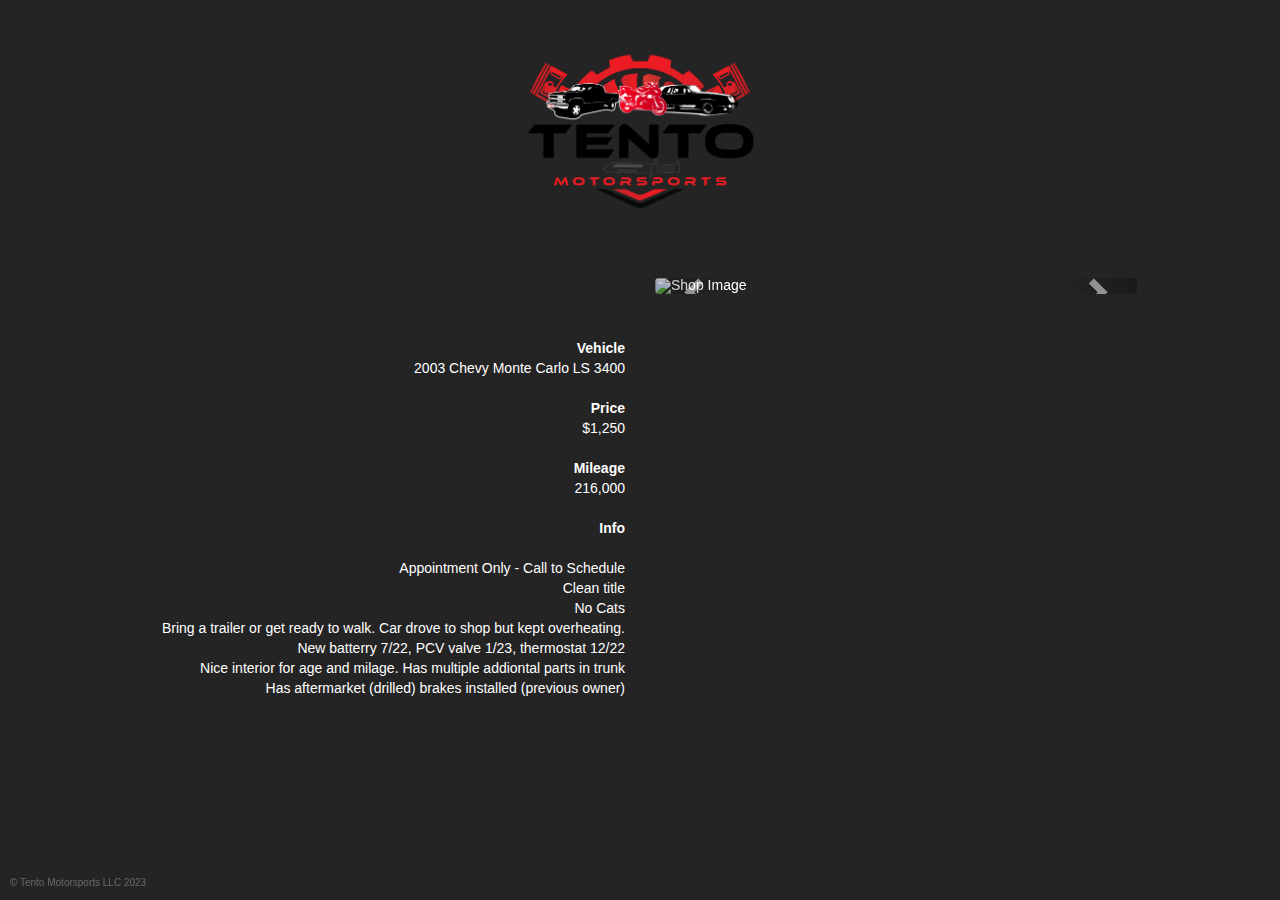
==== carsforsale.html @ daf6605c "Update carsforsale.html" ====
<!DOCTYPE html>
<!--[if lt IE 7]>      <html class="no-js lt-ie9 lt-ie8 lt-ie7"> <![endif]-->
<!--[if IE 7]>         <html class="no-js lt-ie9 lt-ie8"> <![endif]-->
<!--[if IE 8]>         <html class="no-js lt-ie9"> <![endif]-->
<!--[if gt IE 8]>      <html class="no-js"> <!--<![endif]-->
<html>
    <head>
        <meta charset="utf-8">
        <meta http-equiv="X-UA-Compatible" content="IE=edge">
        <title>Tento Motorsports</title>
        <meta name="description" content="">
        <meta name="viewport" content="width=device-width, initial-scale=1">
        
        <link rel="stylesheet" href="https://cdn.jsdelivr.net/npm/bootstrap@3.3.7/dist/css/bootstrap.min.css" integrity="sha384-BVYiiSIFeK1dGmJRAkycuHAHRg32OmUcww7on3RYdg4Va+PmSTsz/K68vbdEjh4u" crossorigin="anonymous">
        <link rel="stylesheet" href="css/main.css">
        <link rel="stylesheet" href="css/mobile.css">
    </head>
    <body>
        <div id="logo"><img alt='logo' src="img/logo.png"></div>
        <div class="spacer"></div>
        <div id='banner' class="container">
            <br>
            <br>
            <br>
            <strong>Vehicle</strong><br>
            2003 Chevy Monte Carlo LS 3400<br>
            <br>
            <strong>Price</strong><br>
            $1,250<br>
            <br>
            <strong>Mileage</strong><br>
            216,000<br>
            <br>
            <strong>Info</strong><br>
            <br>
            Appointment Only - Call to Schedule
            <br>
            Clean title 
            <br>
            No Cats
            <br>
            Bring a trailer or get ready to walk. Car drove to shop but kept overheating.
            <br>
            New batterry 7/22, PCV valve 1/23, thermostat 12/22
            <br>
            Nice interior for age and milage. Has multiple addiontal parts in trunk 
            <br>
            Has aftermarket (drilled) brakes installed (previous owner)
            <br>
           <br>
        </div>
        
        <div class="container">
            <div id="carousel" class="carousel slide" data-ride="carousel">
                <!-- Indicators -->
                <ol class="carousel-indicators">
                    <li data-target="#carousel" data-slide-to="0" class="active"></li>
                    <li data-target="#carousel" data-slide-to="1"></li>
                    <li data-target="#carousel" data-slide-to="2"></li>
                </ol>
            
                <!-- Wrapper for slides -->
                <div class="carousel-inner">
                    <div class="item active">
                        <img src="img/monte1.jpeg" alt="Shop Image" style="width:100%;">
                    </div>
            
                    <div class="item">
                        <img src="img/monte 2.jpeg" alt="Shop Image" style="width:100%;">
                    </div>
                
                    <div class="item">
                        <img src="img/monte 3.jpeg" alt="Shop Image" style="width:100%;">
                    </div>
                </div>
            
                <!-- Left and right controls -->
                <a class="left carousel-control" href="#carousel" data-slide="prev">
                    <span class="glyphicon glyphicon-chevron-left"></span>
                    <span class="sr-only">Previous</span>
                </a>
                <a class="right carousel-control" href="#carousel" data-slide="next">
                    <span class="glyphicon glyphicon-chevron-right"></span>
                    <span class="sr-only">Next</span>
                </a>
            </div>
        </div>
        <div class="spacer"></div>
        <div id="footer">© Tento Motorsports LLC 2023</div>
        
        <script src="https://ajax.googleapis.com/ajax/libs/jquery/1.12.4/jquery.min.js"></script>
        <script src="https://cdn.jsdelivr.net/npm/bootstrap@3.3.7/dist/js/bootstrap.min.js" integrity="sha384-Tc5IQib027qvyjSMfHjOMaLkfuWVxZxUPnCJA7l2mCWNIpG9mGCD8wGNIcPD7Txa" crossorigin="anonymous"></script>
        <script src="js/main.js" async defer></script>
    </body>
</html>
---- css/main.css ----
html{
    margin: 0 auto;
    top: 0px;
    left: 0px;
    padding: 0px;
    width: 100vw;
    height: 100vh;
    overflow-x:hidden;
}
body{
    margin: 0 auto;
    padding: 0px;
    width: 100vw;
    height: 100vh;
    background-color: rgb(36, 36, 36);
    padding-top:10%;
    
}
.container{
    float: left;
    width: 40%;
    color: white;
    margin-top:150px;
}
.spacer{
    float: left;
    width: 10%;
    height: 100%;
}
#banner{
    text-align: right;
}
#footer{
    position:fixed;
    bottom: 10px;
    left: 10px;
    color: rgba(255,255,255,0.3);
    font-size: 10px;
}
#logo{
    margin: 0 auto;
    position:absolute;
    text-align: center;
    width: 100%;
    top: 3%;
    color: white;
    font-size: 24px;

}
#logo img{
    width: 20%;
    min-width: 200px;
}
#carousel{
    border-radius:4px;
    overflow: hidden;
}
---- css/mobile.css ----
@media only screen and (max-width: 768px) {
    .container{
        width: 80%;
    }
}
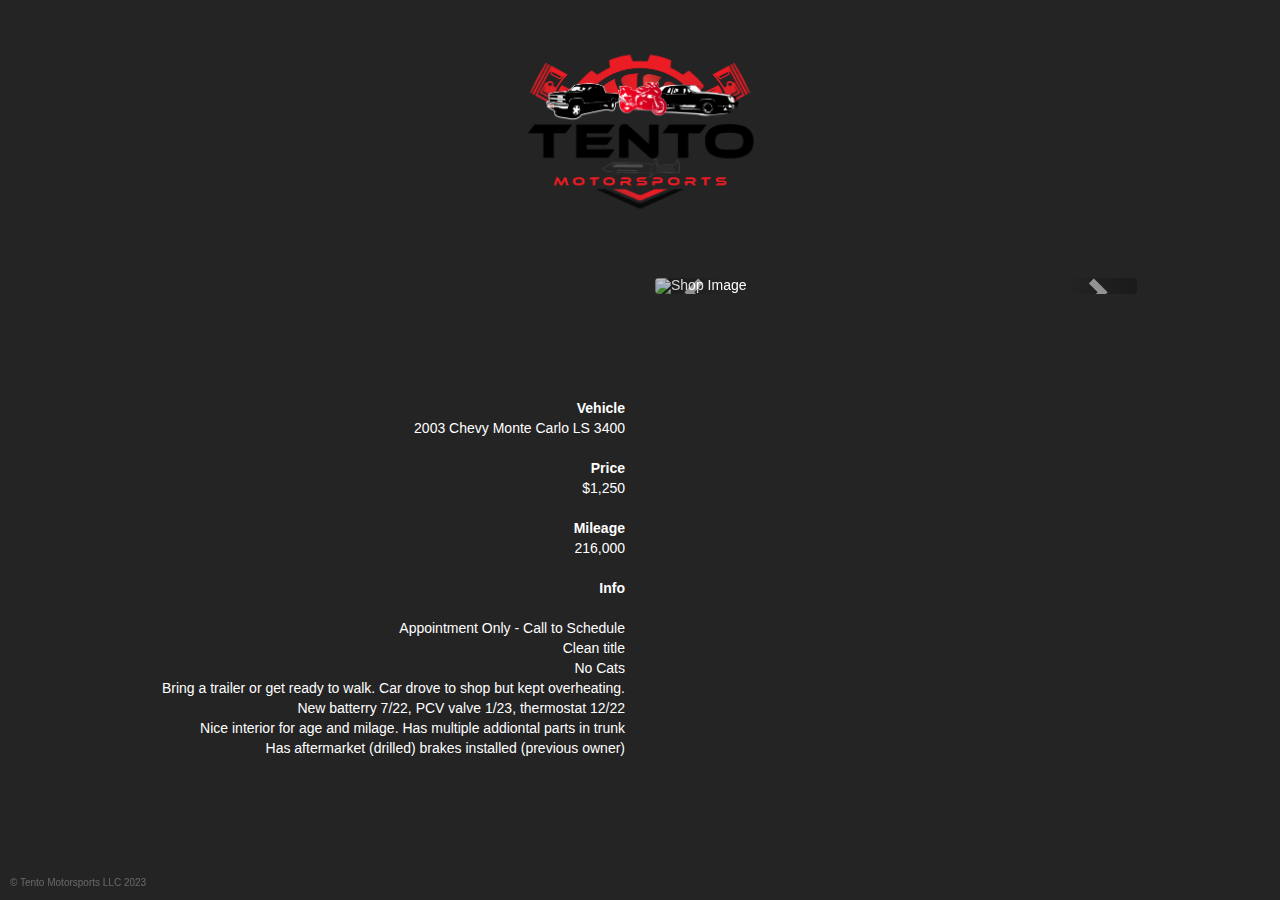
==== commit 816855f9: "Update carsforsale.html" ====
--- a/carsforsale.html
+++ b/carsforsale.html
@@ -19,6 +19,9 @@
         <div id="logo"><img alt='logo' src="img/logo.png"></div>
         <div class="spacer"></div>
         <div id='banner' class="container">
+            <br>
+            <br>
+            <br>
             <br>
             <br>
             <br>
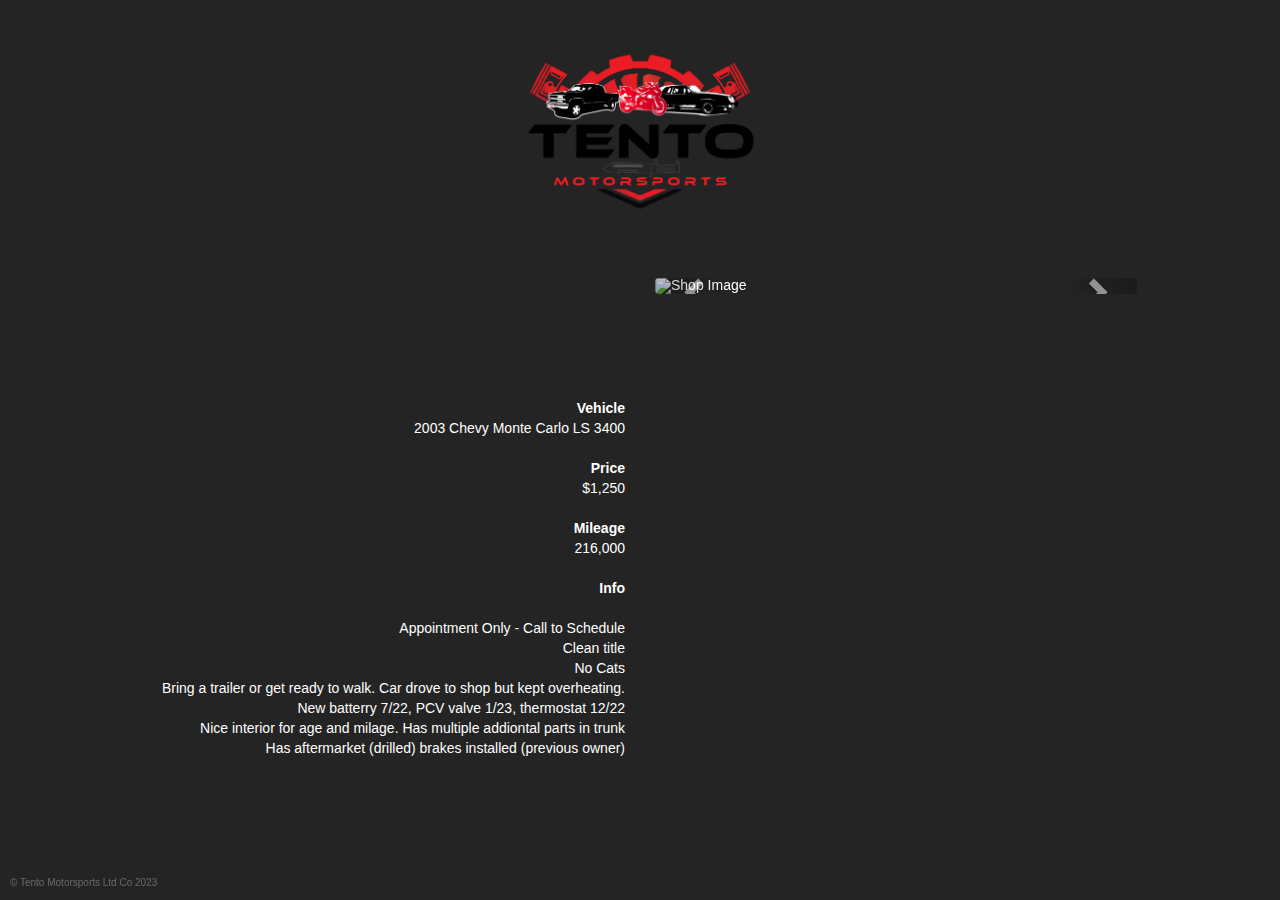
==== commit 6169ca62: "changed LLC to LTD CO" ====
--- a/carsforsale.html
+++ b/carsforsale.html
@@ -89,7 +89,7 @@
             </div>
         </div>
         <div class="spacer"></div>
-        <div id="footer">© Tento Motorsports LLC 2023</div>
+        <div id="footer">© Tento Motorsports Ltd Co 2023</div>
         
         <script src="https://ajax.googleapis.com/ajax/libs/jquery/1.12.4/jquery.min.js"></script>
         <script src="https://cdn.jsdelivr.net/npm/bootstrap@3.3.7/dist/js/bootstrap.min.js" integrity="sha384-Tc5IQib027qvyjSMfHjOMaLkfuWVxZxUPnCJA7l2mCWNIpG9mGCD8wGNIcPD7Txa" crossorigin="anonymous"></script>
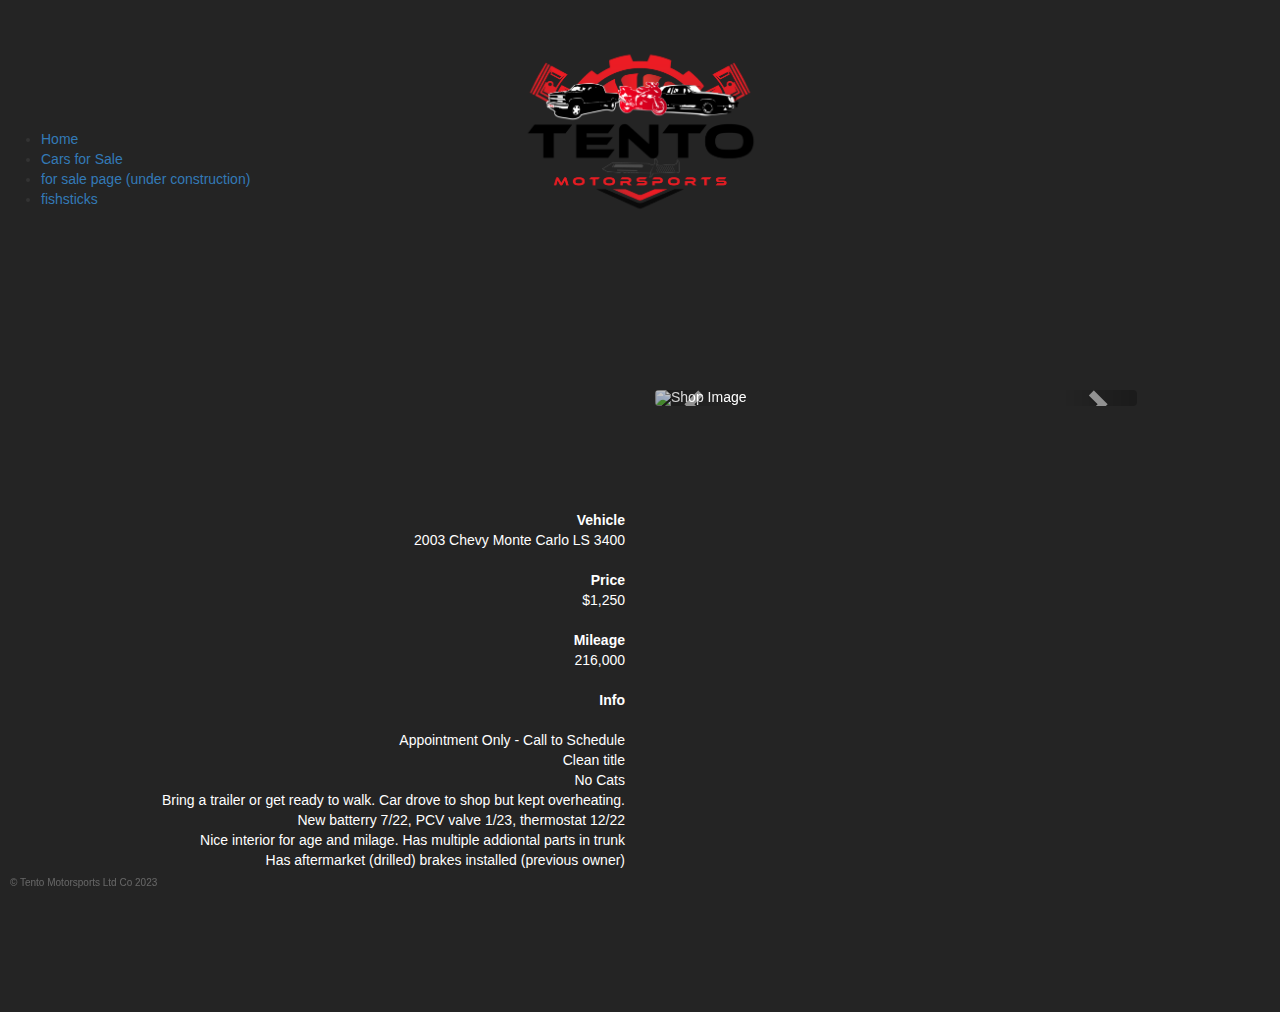
==== commit 95b9c50c: "Update carsforsale.html" ====
--- a/carsforsale.html
+++ b/carsforsale.html
@@ -16,6 +16,14 @@
         <link rel="stylesheet" href="css/mobile.css">
     </head>
     <body>
+        <div class="navbar">
+            <ul>
+              <li><a href="index.html">Home</a></li>
+              <li><a href="carsforsale.html">Cars for Sale</a></li>
+              <li><a href="vehs.html">for sale page (under construction)</a></li>
+              <li><a href="fishsticks.html">fishsticks</a></li>
+            </ul>
+          </div>
         <div id="logo"><img alt='logo' src="img/logo.png"></div>
         <div class="spacer"></div>
         <div id='banner' class="container">
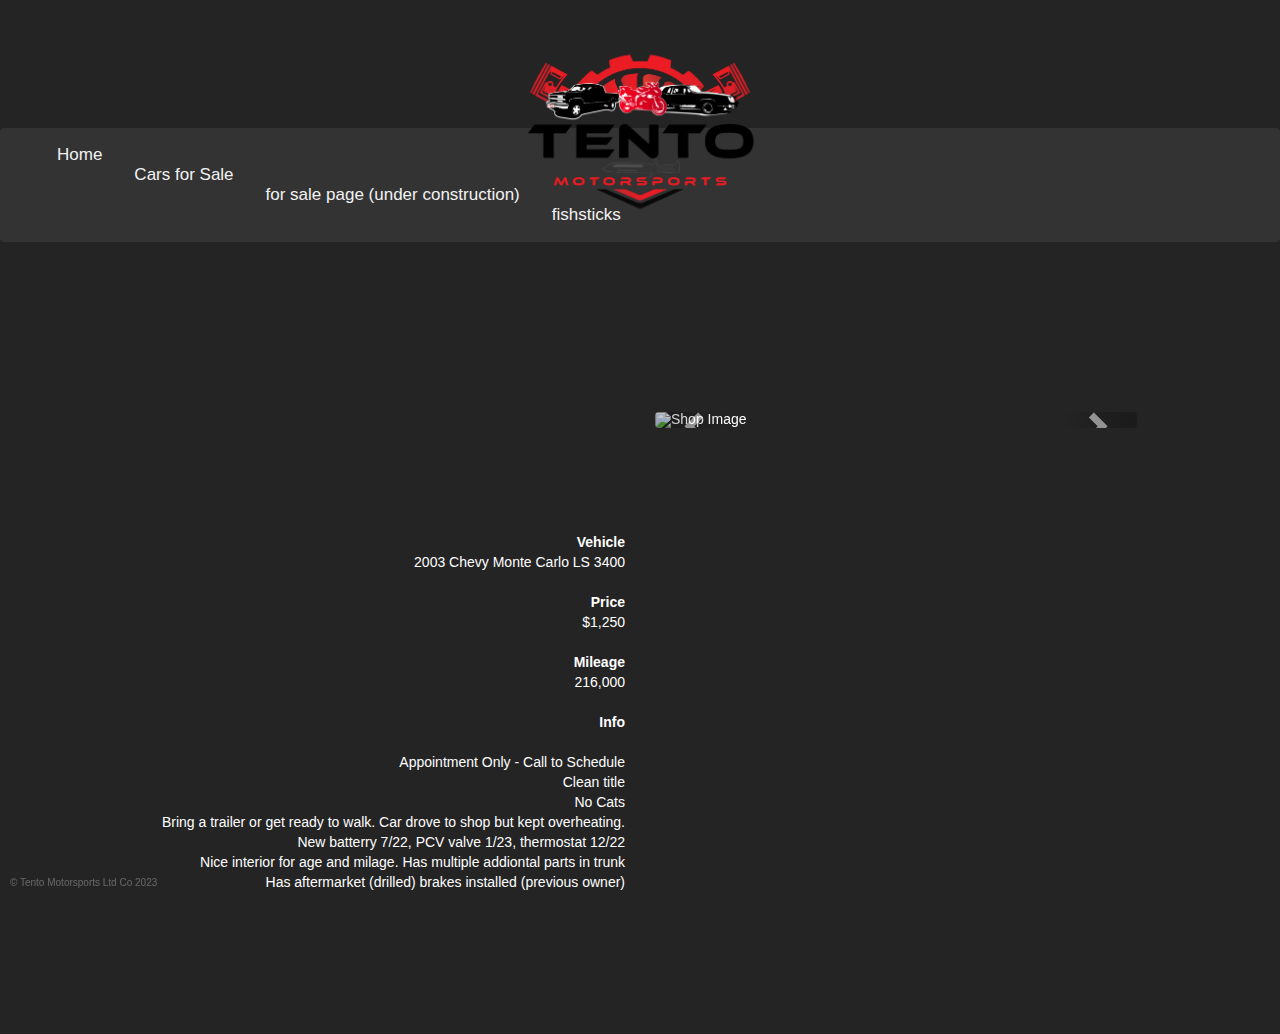
==== commit e3e47579: "Update carsforsale.html" ====
--- a/carsforsale.html
+++ b/carsforsale.html
@@ -5,6 +5,26 @@
 <!--[if gt IE 8]>      <html class="no-js"> <!--<![endif]-->
 <html>
     <head>
+        <style>
+            .navbar {
+              background-color: #333;
+              overflow: hidden;
+            }
+          
+            .navbar a {
+              float: left;
+              color: #f2f2f2;
+              text-align: center;
+              padding: 14px 16px;
+              text-decoration: none;
+              font-size: 17px;
+            }
+          
+            .navbar a:hover {
+              background-color: #ddd;
+              color: black;
+            }
+          </style>          
         <meta charset="utf-8">
         <meta http-equiv="X-UA-Compatible" content="IE=edge">
         <title>Tento Motorsports</title>
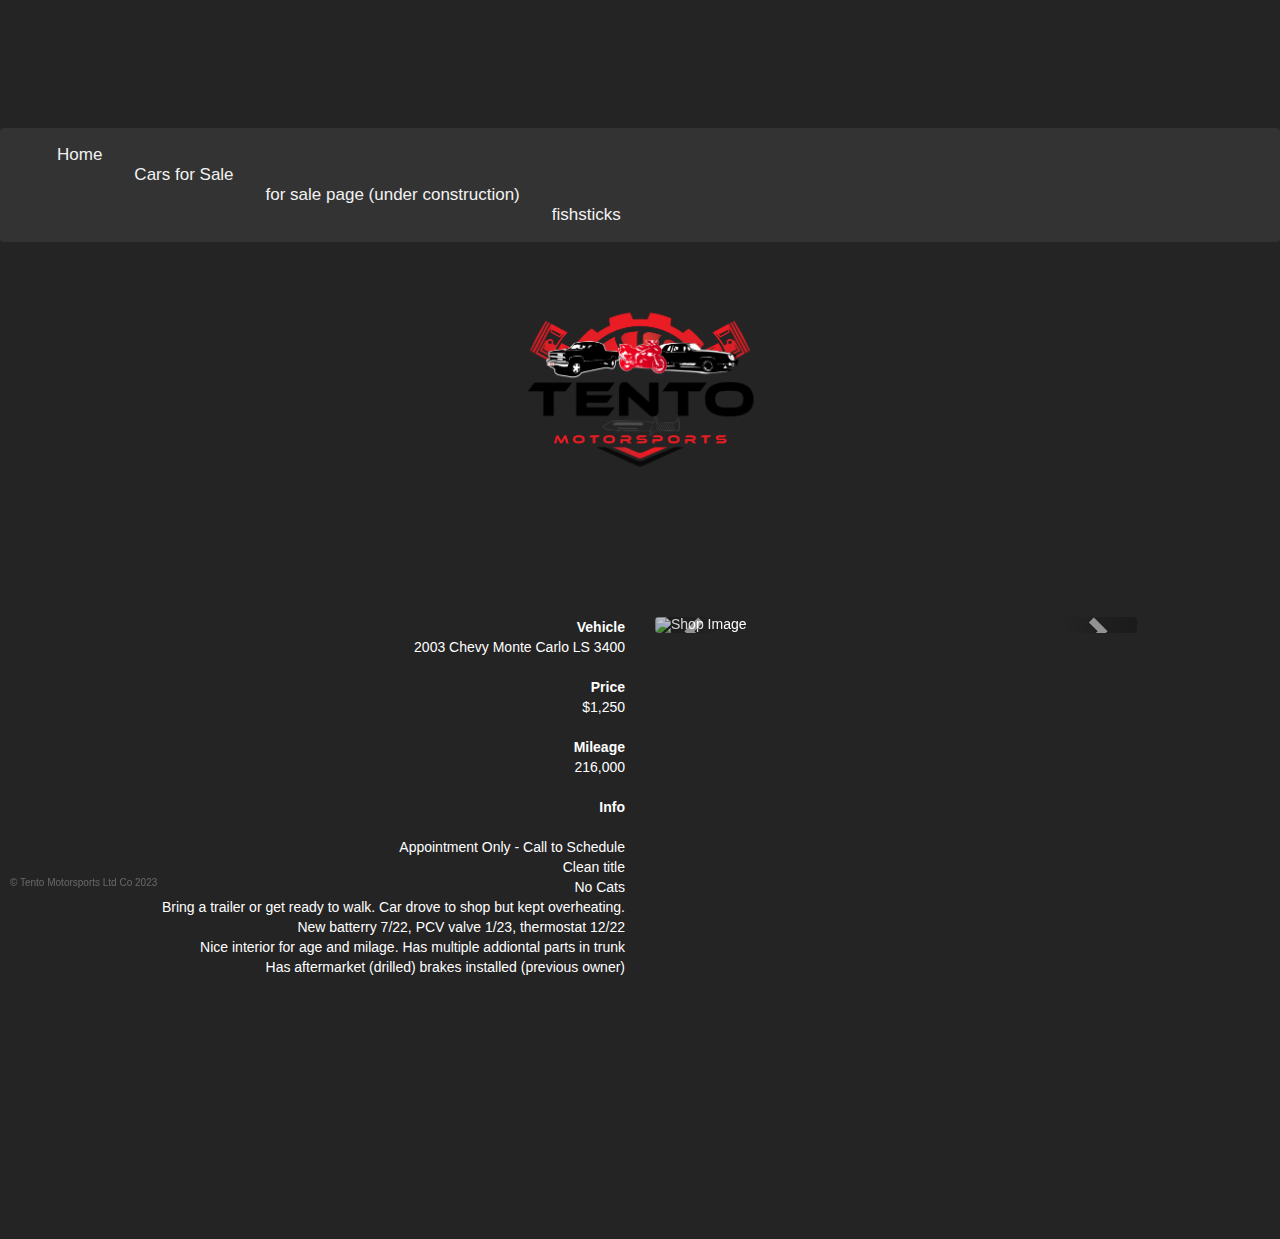
==== commit d1917004: "removed breaks" ====
--- a/carsforsale.html
+++ b/carsforsale.html
@@ -47,12 +47,6 @@
         <div id="logo"><img alt='logo' src="img/logo.png"></div>
         <div class="spacer"></div>
         <div id='banner' class="container">
-            <br>
-            <br>
-            <br>
-            <br>
-            <br>
-            <br>
             <strong>Vehicle</strong><br>
             2003 Chevy Monte Carlo LS 3400<br>
             <br>
--- a/css/main.css
+++ b/css/main.css
@@ -39,7 +39,7 @@
 }
 #logo{
     margin: 0 auto;
-    position:absolute;
+    position:relative;
     text-align: center;
     width: 100%;
     top: 3%;
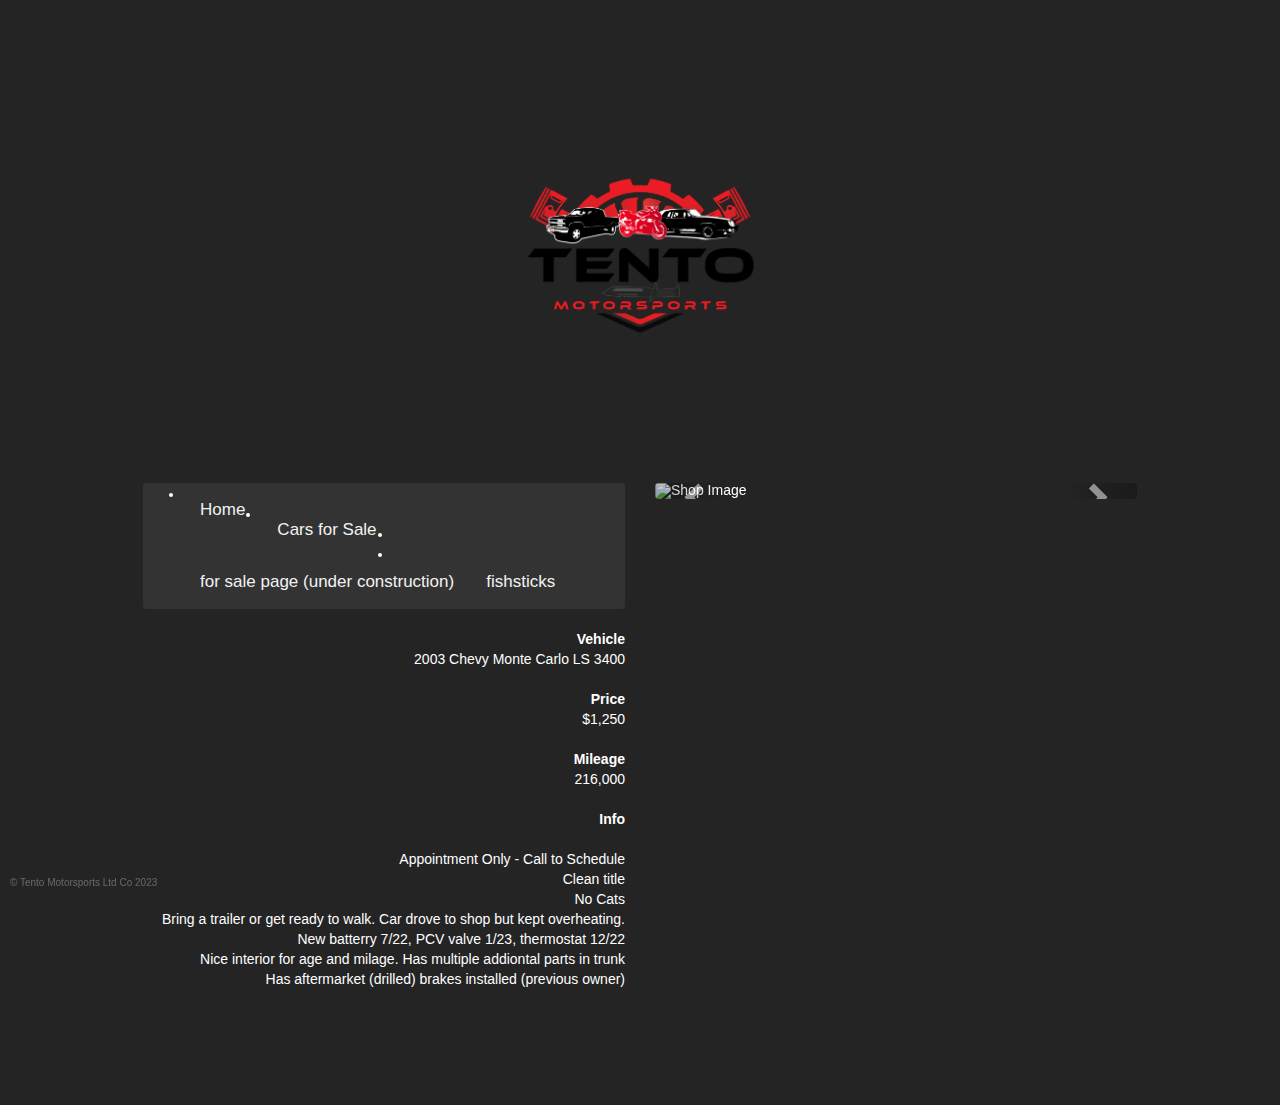
==== commit 6f74741b: "moving toolbar below logo" ====
--- a/carsforsale.html
+++ b/carsforsale.html
@@ -36,17 +36,17 @@
         <link rel="stylesheet" href="css/mobile.css">
     </head>
     <body>
-        <div class="navbar">
-            <ul>
-              <li><a href="index.html">Home</a></li>
-              <li><a href="carsforsale.html">Cars for Sale</a></li>
-              <li><a href="vehs.html">for sale page (under construction)</a></li>
-              <li><a href="fishsticks.html">fishsticks</a></li>
-            </ul>
-          </div>
         <div id="logo"><img alt='logo' src="img/logo.png"></div>
         <div class="spacer"></div>
         <div id='banner' class="container">
+            <div class="navbar">
+                <ul>
+                  <li><a href="index.html">Home</a></li>
+                  <li><a href="carsforsale.html">Cars for Sale</a></li>
+                  <li><a href="vehs.html">for sale page (under construction)</a></li>
+                  <li><a href="fishsticks.html">fishsticks</a></li>
+                </ul>
+              </div>
             <strong>Vehicle</strong><br>
             2003 Chevy Monte Carlo LS 3400<br>
             <br>
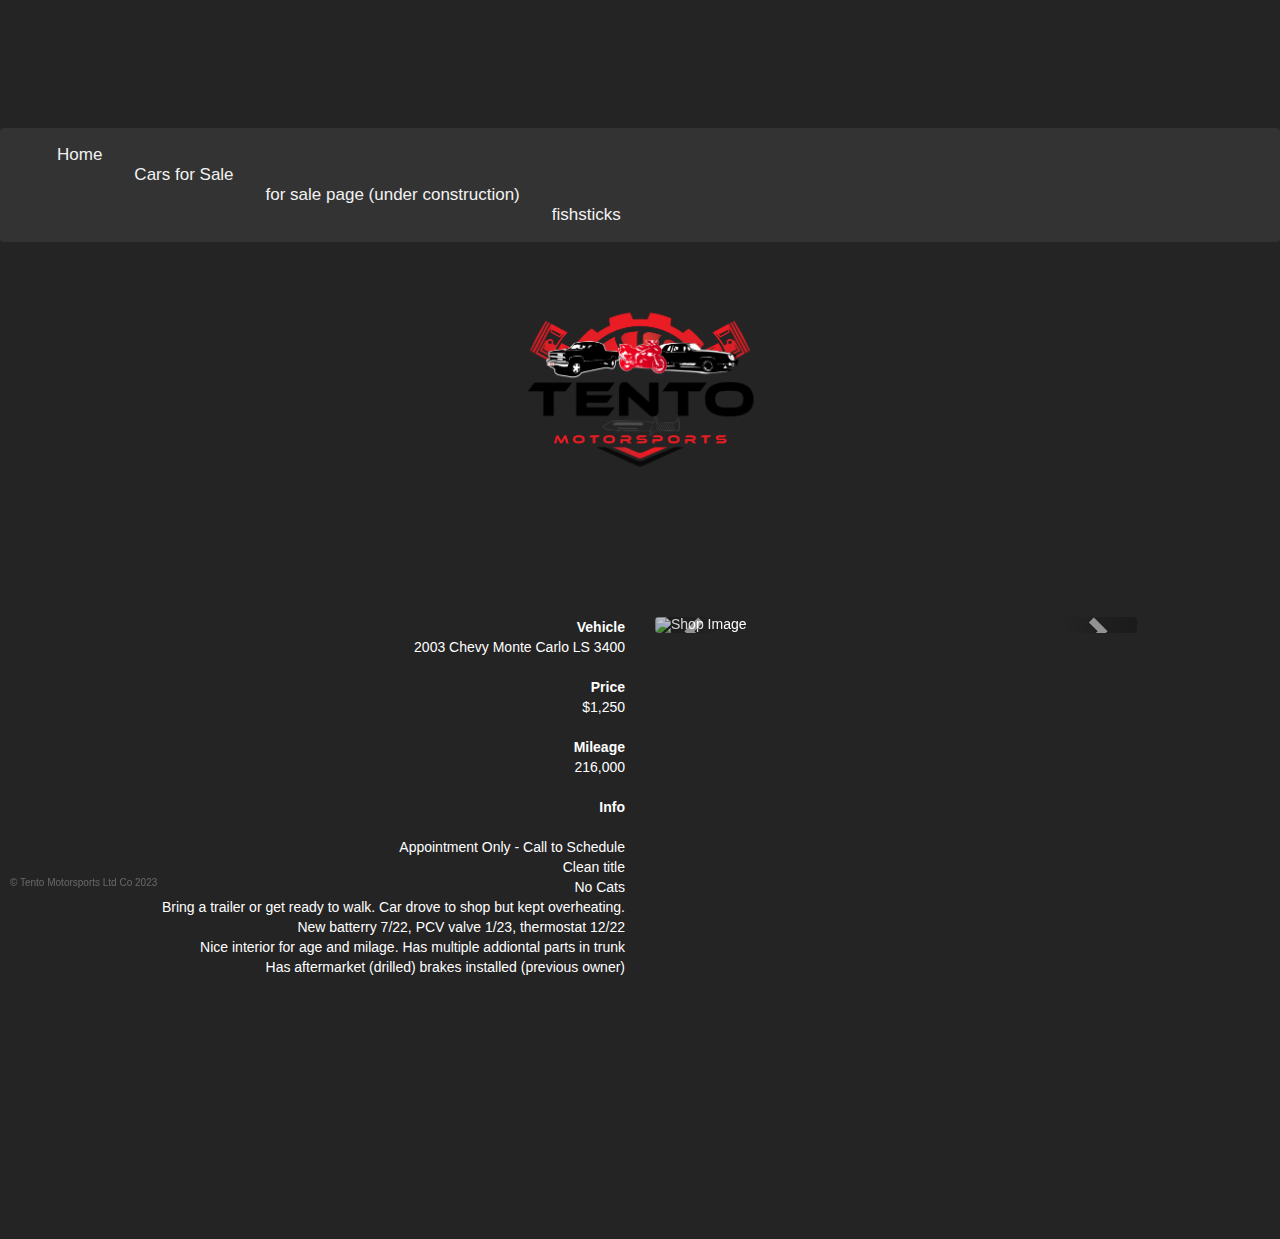
==== commit 9859dbfc: "Revert "moving toolbar below logo"" ====
--- a/carsforsale.html
+++ b/carsforsale.html
@@ -36,17 +36,17 @@
         <link rel="stylesheet" href="css/mobile.css">
     </head>
     <body>
+        <div class="navbar">
+            <ul>
+              <li><a href="index.html">Home</a></li>
+              <li><a href="carsforsale.html">Cars for Sale</a></li>
+              <li><a href="vehs.html">for sale page (under construction)</a></li>
+              <li><a href="fishsticks.html">fishsticks</a></li>
+            </ul>
+          </div>
         <div id="logo"><img alt='logo' src="img/logo.png"></div>
         <div class="spacer"></div>
         <div id='banner' class="container">
-            <div class="navbar">
-                <ul>
-                  <li><a href="index.html">Home</a></li>
-                  <li><a href="carsforsale.html">Cars for Sale</a></li>
-                  <li><a href="vehs.html">for sale page (under construction)</a></li>
-                  <li><a href="fishsticks.html">fishsticks</a></li>
-                </ul>
-              </div>
             <strong>Vehicle</strong><br>
             2003 Chevy Monte Carlo LS 3400<br>
             <br>
